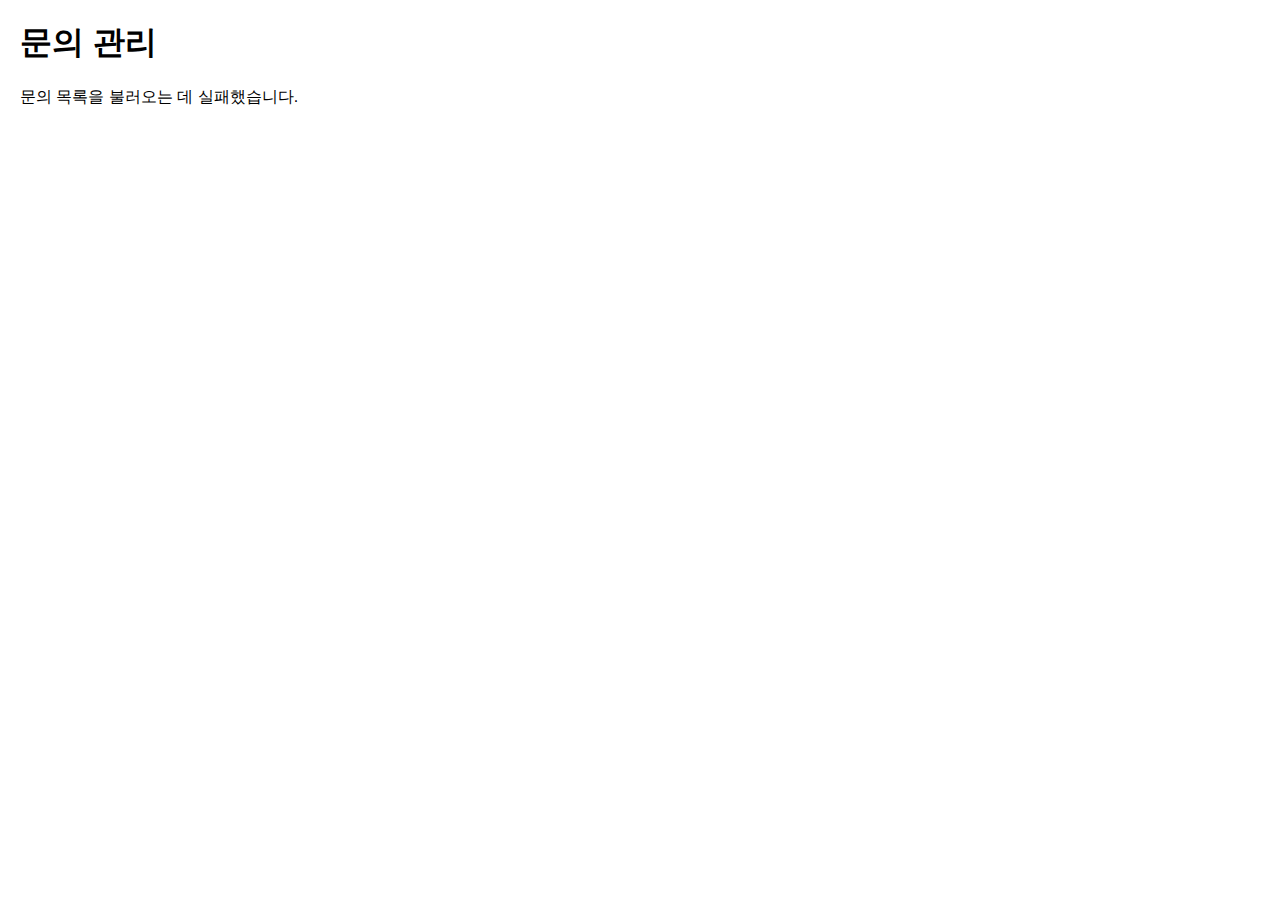
==== templates/admin.html @ 3aafa4a6 "문의 기능 추가" ====
<!DOCTYPE html>
<html lang="en">
<head>
    <meta charset="UTF-8">
    <meta name="viewport" content="width=device-width, initial-scale=1.0">
    <title>문의 관리</title>
    <style>
        body {
            font-family: Arial, sans-serif;
            margin: 20px;
        }
        .inquiry {
            border: 1px solid #ccc;
            padding: 10px;
            margin-bottom: 15px;
            border-radius: 4px;
        }
        .inquiry h3 {
            margin: 0 0 5px;
        }
        .inquiry p {
            margin: 5px 0;
        }
        button {
            padding: 8px 12px;
            background-color: #007BFF;
            color: white;
            border: none;
            border-radius: 4px;
            cursor: pointer;
        }
        button.delete {
            background-color: #FF0000;
        }
        button:disabled {
            background-color: #ccc;
            cursor: not-allowed;
        }
    </style>
</head>
<body>
    <h1>문의 관리</h1>
    <div id="inquiryList">문의 목록을 불러오는 중입니다...</div>

    <script>
        // 문의 목록 불러오기
        async function loadInquiries() {
            try {
                const response = await fetch('/api/inquiries');
                const inquiries = await response.json();

                const inquiryList = document.getElementById('inquiryList');
                inquiryList.innerHTML = inquiries.map(inquiry => `
                    <div class="inquiry">
                        <h3>${inquiry.name}</h3>
                        <p><strong>문의 내용:</strong> ${inquiry.message}</p>
                        <p><strong>답변:</strong> ${inquiry.response || '아직 답변이 없습니다.'}</p>
                        <p><strong>상태:</strong> ${inquiry.status}</p>
                        <button ${inquiry.response ? 'disabled' : ''} onclick="respondToInquiry(${inquiry.id})">
                            ${inquiry.response ? '답변 완료' : '답변하기'}
                        </button>
                        <button class="delete" onclick="deleteInquiry(${inquiry.id})">삭제</button>
                    </div>
                `).join('');
            } catch (error) {
                const inquiryList = document.getElementById('inquiryList');
                inquiryList.innerHTML = '<p>문의 목록을 불러오는 데 실패했습니다.</p>';
            }
        }

        // 답변 추가
        async function respondToInquiry(id) {
            const response = prompt('답변 내용을 입력하세요:');
            if (response) {
                try {
                    await fetch(`/api/inquiries/${id}`, {
                        method: 'PATCH',
                        headers: { 'Content-Type': 'application/json' },
                        body: JSON.stringify({ response })
                    });
                    alert('답변이 성공적으로 등록되었습니다.');
                    loadInquiries(); // 목록 갱신
                } catch (error) {
                    alert('답변 등록 중 오류가 발생했습니다.');
                }
            }
        }

        // 문의 삭제
        async function deleteInquiry(id) {
            if (confirm('정말 삭제하시겠습니까?')) {
                try {
                    await fetch(`/api/inquiries/${id}`, {
                        method: 'DELETE'
                    });
                    alert('문의가 성공적으로 삭제되었습니다.');
                    loadInquiries(); // 목록 갱신
                } catch (error) {
                    alert('문의 삭제 중 오류가 발생했습니다.');
                }
            }
        }

        // 페이지 로드 시 문의 목록 초기화
        loadInquiries();
    </script>
</body>
</html>
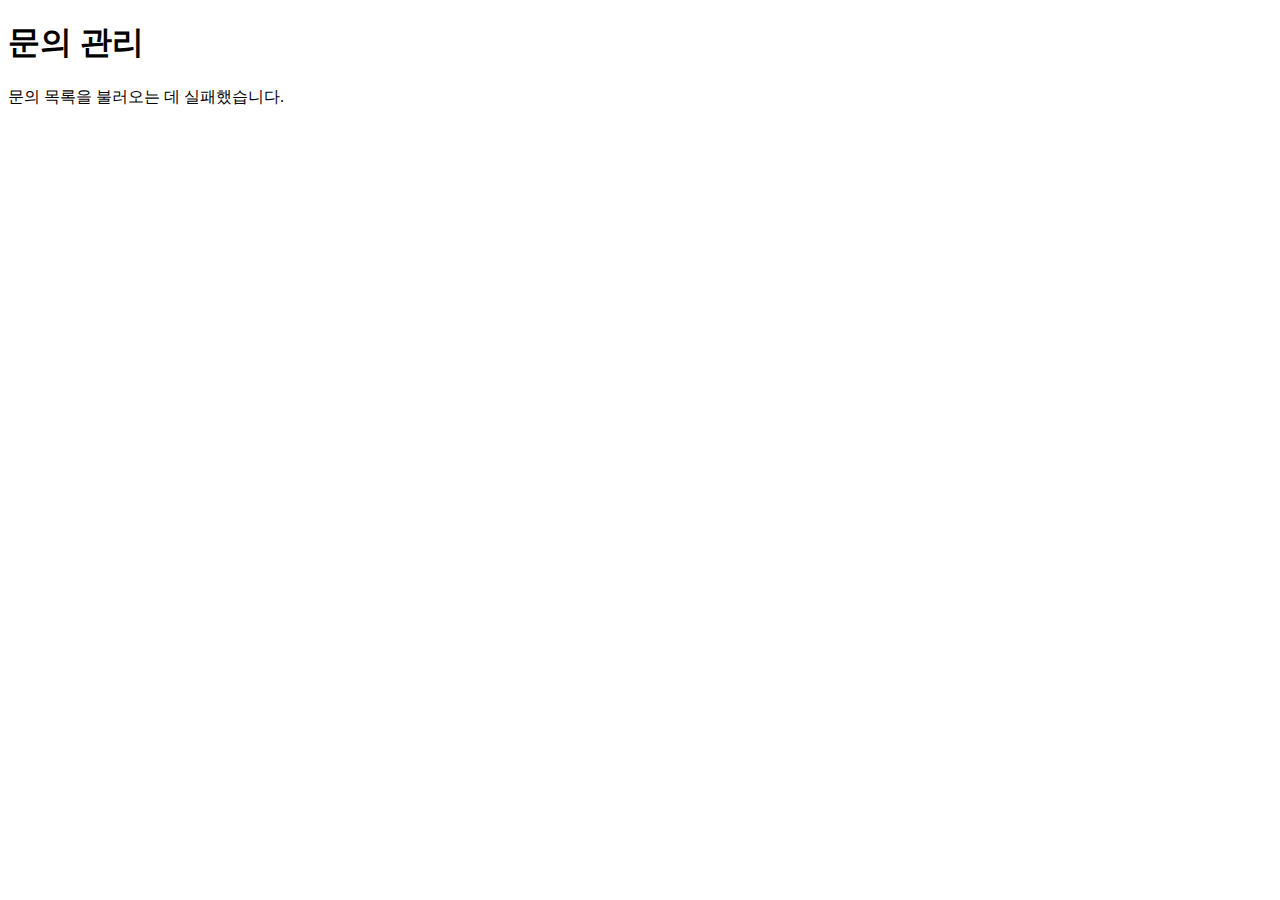
==== commit d5e24814: "일단 완료..." ====
--- a/templates/admin.html
+++ b/templates/admin.html
@@ -4,39 +4,6 @@
     <meta charset="UTF-8">
     <meta name="viewport" content="width=device-width, initial-scale=1.0">
     <title>문의 관리</title>
-    <style>
-        body {
-            font-family: Arial, sans-serif;
-            margin: 20px;
-        }
-        .inquiry {
-            border: 1px solid #ccc;
-            padding: 10px;
-            margin-bottom: 15px;
-            border-radius: 4px;
-        }
-        .inquiry h3 {
-            margin: 0 0 5px;
-        }
-        .inquiry p {
-            margin: 5px 0;
-        }
-        button {
-            padding: 8px 12px;
-            background-color: #007BFF;
-            color: white;
-            border: none;
-            border-radius: 4px;
-            cursor: pointer;
-        }
-        button.delete {
-            background-color: #FF0000;
-        }
-        button:disabled {
-            background-color: #ccc;
-            cursor: not-allowed;
-        }
-    </style>
 </head>
 <body>
     <h1>문의 관리</h1>
